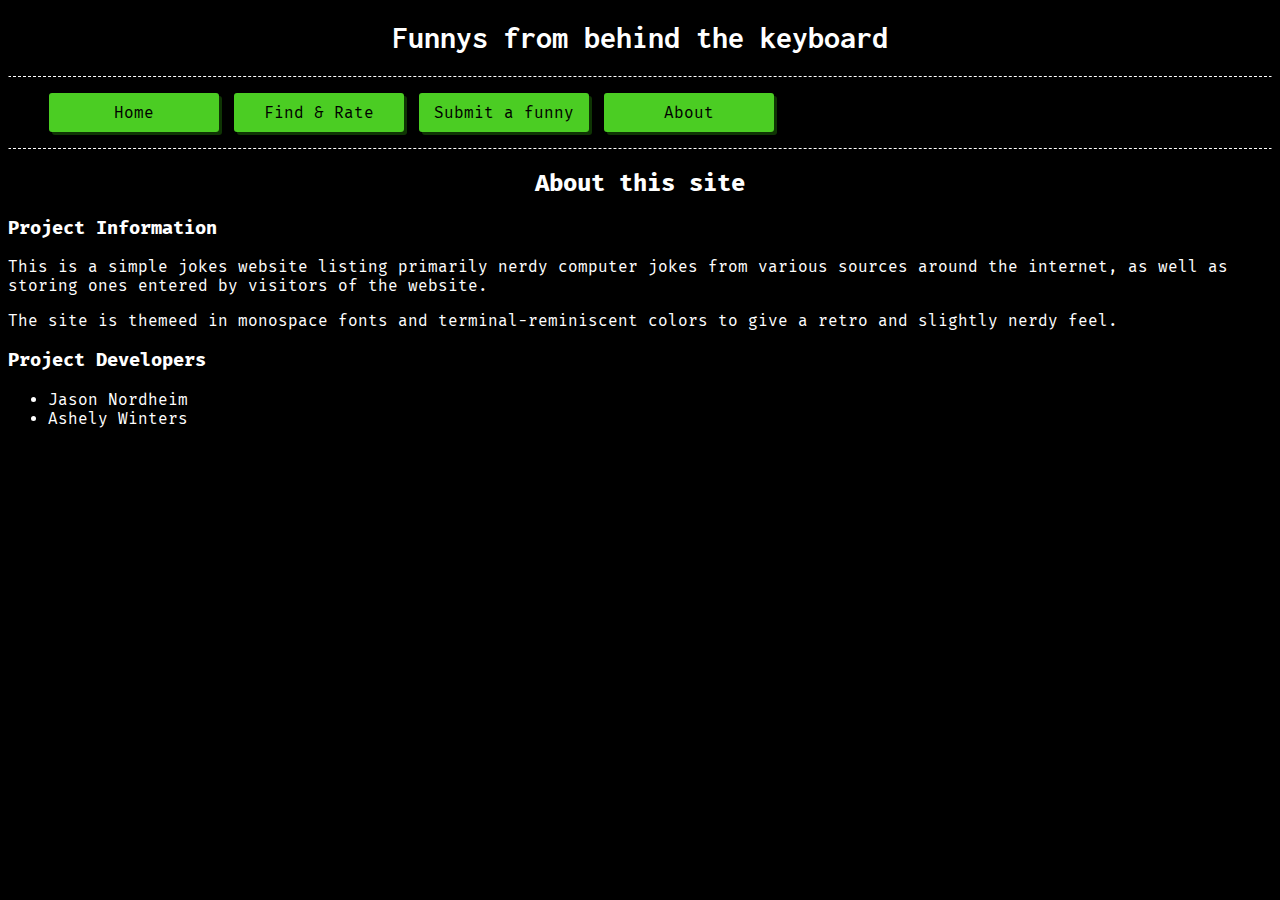
==== jokes-app/about.html @ fcf4fcfe "created about page outline" ====
<!DOCTYPE html>
<html lang="en">

<head>
    <meta charset="UTF-8">
    <meta name="viewport" content="width=device-width, initial-scale=1.0">
    <title>Jokes Home Page</title>
    <link href="https://fonts.googleapis.com/css2?family=Fira+Mono:wght@400;500;700&display=swap" rel="stylesheet">
    <link href="https://fonts.googleapis.com/css2?family=Inconsolata&display=swap" rel="stylesheet">
    <link href="https://fonts.googleapis.com/css2?family=Fauna+One&display=swap" rel="stylesheet">
    <link rel="stylesheet" href="./styles/main.css">
</head>

<body>
    <header>
        <h1 id="title">Funnys from behind the keyboard</h1>
        <nav>
            <ul>
                <!-- Will (by default) display a random joke pulled from API -->
                <a href="./index.html">
                    <li>Home</li>
                </a>
                <!-- provides interface for retrieving a joke and rating a joke-->
                <a href="./findJoke.html">
                    <li>Find &amp; Rate</li>
                </a>
                <!-- Will allow users to enter a new joke -->
                <a href="./newJoke.html">
                    <li>Submit a funny</li>
                </a>
                <a href="./about.html">
                    <li>About</li>
                </a>
            </ul>
        </nav>
    </header>
    <main>
        <h2>About this site</h2>
        <div id="project-info">
            <h3>Project Information</h3>
            <p>This is a simple jokes website listing primarily nerdy computer jokes from various sources around the
                internet, as well as storing ones entered by visitors of the website.</p>
            <p>The site is themeed in monospace fonts and terminal-reminiscent colors to give a retro and slightly nerdy
                feel.</p>
        </div>
        <div id="developer-info">
            <h3>Project Developers</h3>
            <ul>
                <li>Jason Nordheim</li>
                <li>Ashely Winters</li>
            </ul>
        </div>
        <div id="source"></div>
    </main>
    <script src="./scripts/index.js"></script>
</body>

</html>
---- jokes-app/styles/main.css ----
#title {
  text-align: center;
  font-family: 'Inconsolata', monospace;
}

#rating-form-container {
  margin-top: 20px;
  font-size: 0.8em;
}

nav ul a {
  color: yellow;
  text-decoration: none;
}

nav ul a:visited {
  color: yellow;
  text-decoration: none;
}

nav ul a li {
  list-style: none;
  display: inline-flex;
  padding: 10px 10px;
  box-shadow: 3px 3px rgba(17, 59, 4, 0.897);
  border-radius: 3px;
  background-color: rgba(83, 228, 39, 0.897);
  color: black;
  margin-right: 5px;
}

nav {
  border: 1px solid black;
  border-top: 1px dashed white;
  border-bottom: 1px dashed white;
}


/* nav bar without hover */
nav ul a li {
  min-width: 150px;
  display: inline-flex;
  flex-direction: row;
  flex-wrap: nowrap;
  justify-content: center;
}

/* Hovering over the nav bar */
nav ul a li:hover {
  transition: linear 0.2s;
  box-shadow: none;
  background-color: rgba(17, 59, 4, 1);
  color: rgba(58, 212, 11, 0.897);
}

#jokes-container {
  border: 1px dashed white;
  text-align: left;
  margin: 10px 30px 15px 30px;
  padding: 10px 20px;
}

#jokes-container div.displayed-joke {
  display: flex;
  flex-direction: column;
  justify-content: left;
  margin-left: 10px;
  padding: 20px 0px;
  border-bottom: 1px solid gray;
}

.joke-category {
  color: yellow;
}

#jokes-container div p {
  padding-right: 20px;
  color: rgba(58, 212, 11, 0.897);
  margin-bottom: 0px;
}

#jokes-container form {
  text-align: right;
  background-color: #000000;
}

.rating {
  font-size: 1.1em;
}



.btn {
  padding: 10px;
}

#joke-author-container {
  margin-top: 10px;
}

#joke-category-value,
#joke-author-value {
  color: rgba(83, 228, 39, 0.897);
}

.category,
.author {
  display: inline-block;
  padding: 10px 15px;
  background-color: rgba(83, 228, 39, 0.897);
  color: black;
  border-radius: 5px;
  margin-right: 10px;
  font-size: 0.8em;
}

.category:hover,
.author:hover {
  background-color: rgba(17, 59, 4, 1);
  color: rgba(58, 212, 11, 0.897);
  transition: linear 0.2s;

}

.current-filter {
  background-color: white;
  color: black;
}

#joke-setup,
#joke-punch {
  color: rgba(83, 228, 39, 0.897);
}

#query-jokes {
  margin: 20px 20px;
}

/* The page header */
main h2 {
  text-align: center;
}

div.displayed-joke div p b {
  color: white;
  font-weight: 500;
}

body,
input {
  font-family: 'Fira Mono', monospace;
  font-weight: 400;
  background-color: black;
  color: white;
}
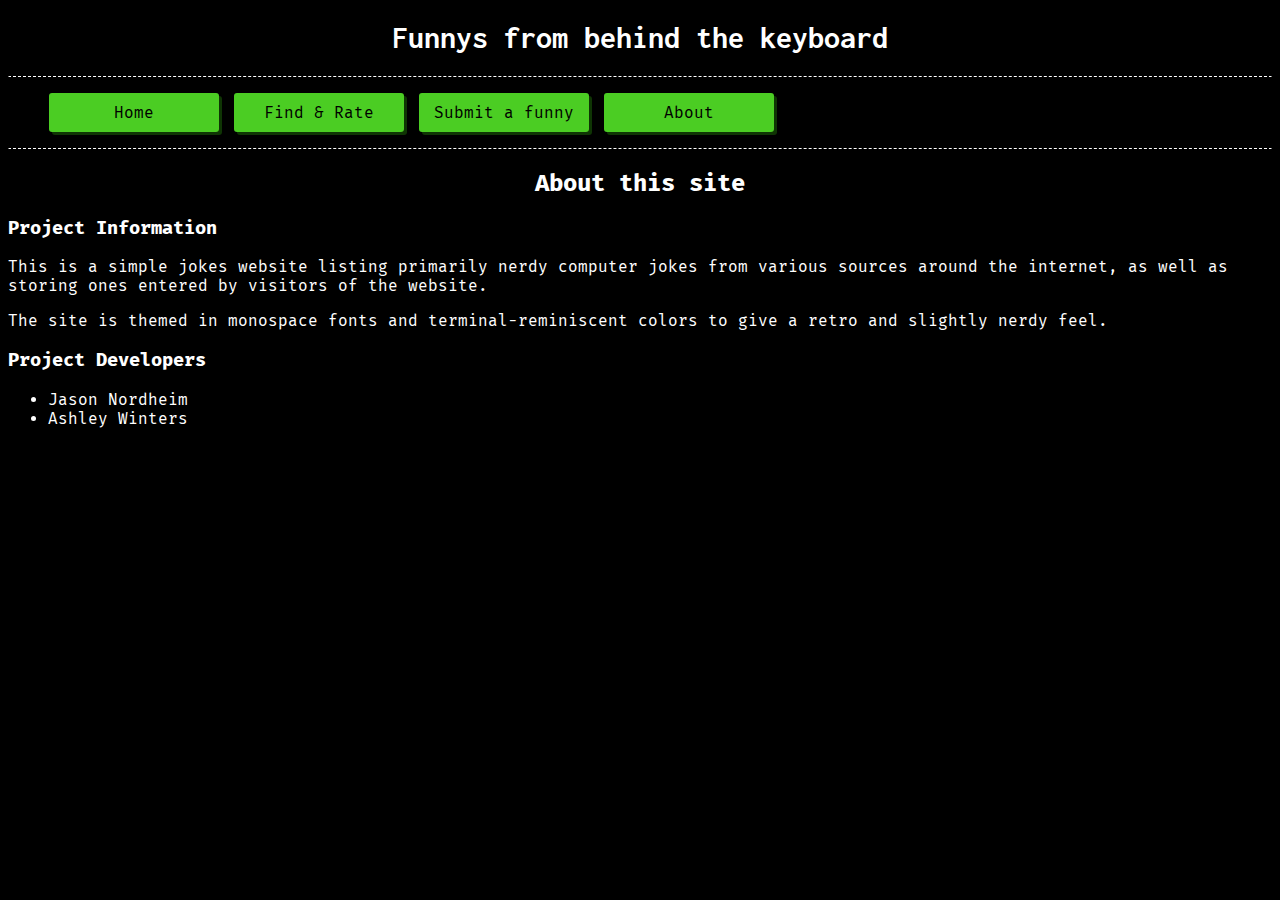
==== commit 482fc135: "fixed typos" ====
--- a/jokes-app/about.html
+++ b/jokes-app/about.html
@@ -40,14 +40,14 @@
             <h3>Project Information</h3>
             <p>This is a simple jokes website listing primarily nerdy computer jokes from various sources around the
                 internet, as well as storing ones entered by visitors of the website.</p>
-            <p>The site is themeed in monospace fonts and terminal-reminiscent colors to give a retro and slightly nerdy
+            <p>The site is themed in monospace fonts and terminal-reminiscent colors to give a retro and slightly nerdy
                 feel.</p>
         </div>
         <div id="developer-info">
             <h3>Project Developers</h3>
             <ul>
                 <li>Jason Nordheim</li>
-                <li>Ashely Winters</li>
+                <li>Ashley Winters</li>
             </ul>
         </div>
         <div id="source"></div>
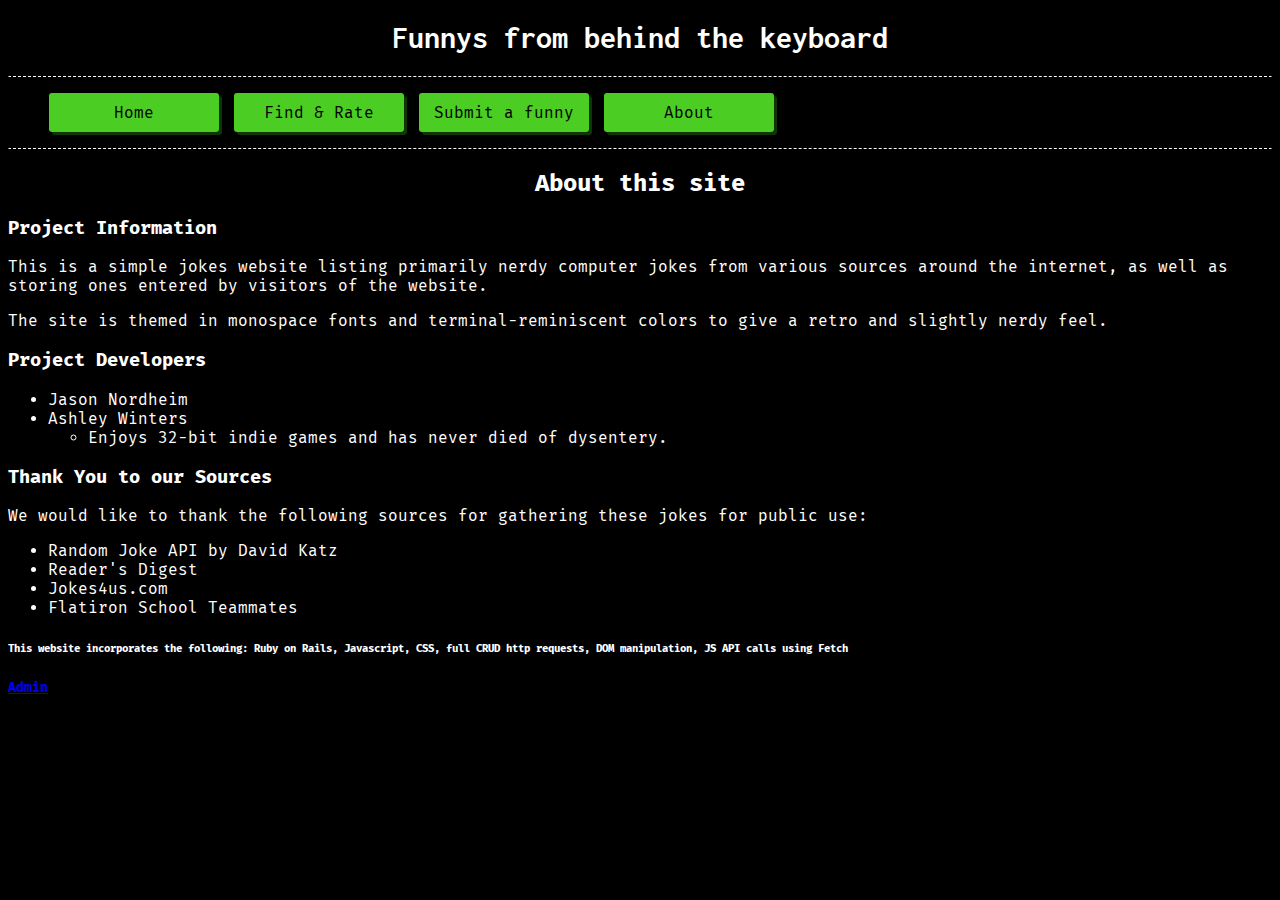
==== commit b668d81f: "added admin page. updated about page with sources, tech, and bio. added better seed data." ====
--- a/jokes-app/about.html
+++ b/jokes-app/about.html
@@ -48,9 +48,27 @@
             <ul>
                 <li>Jason Nordheim</li>
                 <li>Ashley Winters</li>
+                    <ul>
+                        <li>Enjoys 32-bit indie games and has never died of dysentery.</li>
+                    </ul>
             </ul>
         </div>
-        <div id="source"></div>
+        <div id="source">
+            <h3>Thank You to our Sources</h3>
+            <p>We would like to thank the following sources for gathering these jokes for public use:</p>
+            <ul>
+                <li>Random Joke API by David Katz</li>
+                <li>Reader's Digest</li>
+                <li>Jokes4us.com</li>
+                <li>Flatiron School Teammates</li>
+            </ul>
+        </div>
+        <footer id="tech specs">
+            <h6>This website incorporates the following: Ruby on Rails, Javascript, CSS, full CRUD http requests, DOM manipulation, JS API calls using Fetch</h5>
+            <h5>
+                <a href="admin.html">Admin</a>
+            </h5>
+        </footer>
     </main>
     <script src="./scripts/index.js"></script>
 </body>
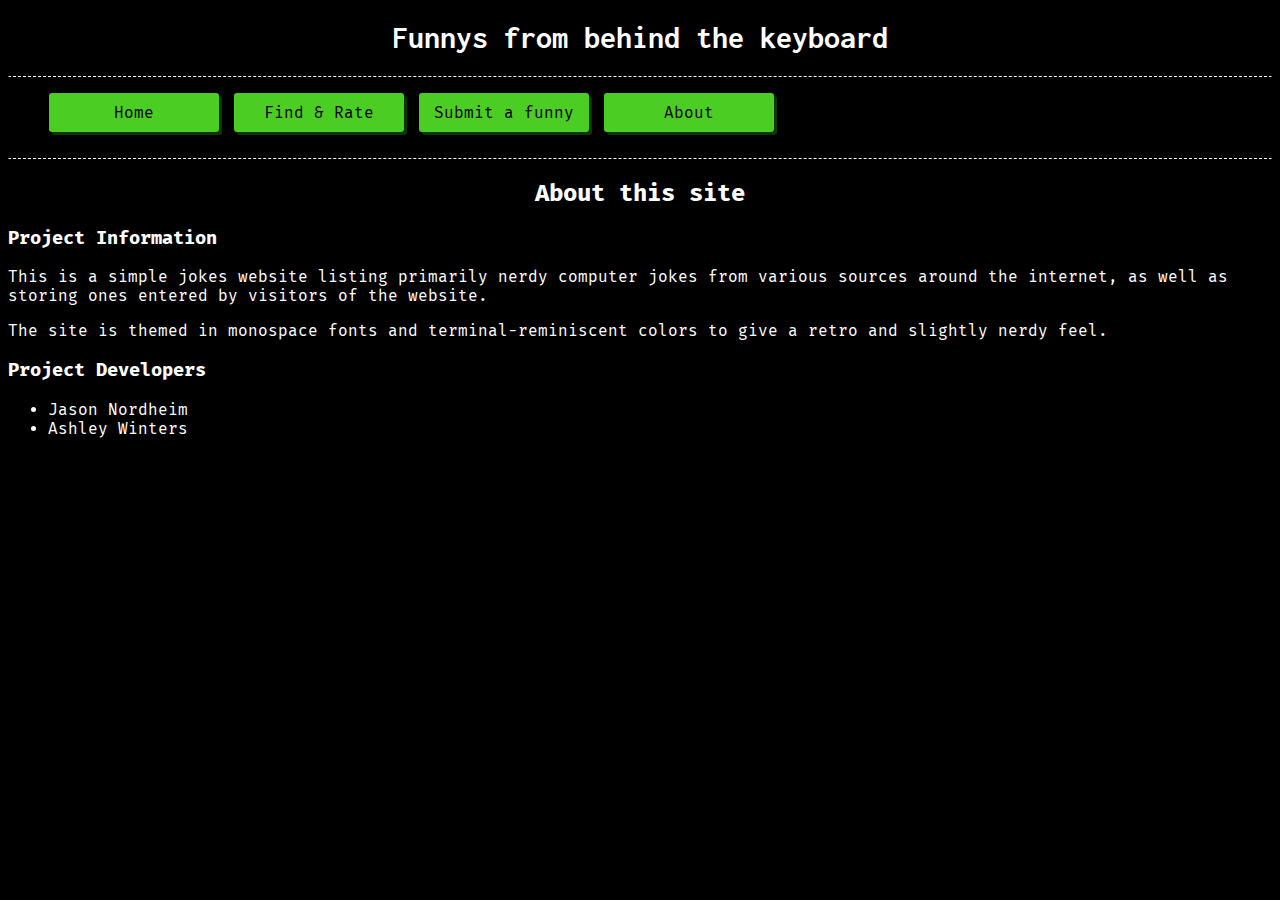
==== commit 4e2f3222: "resolve merge conflicts" ====
--- a/jokes-app/about.html
+++ b/jokes-app/about.html
@@ -48,27 +48,9 @@
             <ul>
                 <li>Jason Nordheim</li>
                 <li>Ashley Winters</li>
-                    <ul>
-                        <li>Enjoys 32-bit indie games and has never died of dysentery.</li>
-                    </ul>
             </ul>
         </div>
-        <div id="source">
-            <h3>Thank You to our Sources</h3>
-            <p>We would like to thank the following sources for gathering these jokes for public use:</p>
-            <ul>
-                <li>Random Joke API by David Katz</li>
-                <li>Reader's Digest</li>
-                <li>Jokes4us.com</li>
-                <li>Flatiron School Teammates</li>
-            </ul>
-        </div>
-        <footer id="tech specs">
-            <h6>This website incorporates the following: Ruby on Rails, Javascript, CSS, full CRUD http requests, DOM manipulation, JS API calls using Fetch</h5>
-            <h5>
-                <a href="admin.html">Admin</a>
-            </h5>
-        </footer>
+        <div id="source"></div>
     </main>
     <script src="./scripts/index.js"></script>
 </body>
--- a/jokes-app/styles/main.css
+++ b/jokes-app/styles/main.css
@@ -43,6 +43,7 @@
   flex-direction: row;
   flex-wrap: nowrap;
   justify-content: center;
+  margin-bottom: 10px;
 }
 
 /* Hovering over the nav bar */
@@ -94,6 +95,10 @@
   padding: 10px;
 }
 
+#author-title {
+  font-weight: 400;
+}
+
 #joke-author-container {
   margin-top: 10px;
 }
@@ -111,6 +116,7 @@
   color: black;
   border-radius: 5px;
   margin-right: 10px;
+  margin-bottom: 10px;
   font-size: 0.8em;
 }
 
@@ -130,6 +136,12 @@
 #joke-setup,
 #joke-punch {
   color: rgba(83, 228, 39, 0.897);
+}
+
+#joke-setup b,
+#joke-punch b {
+  color: white;
+  font-weight: 400;
 }
 
 #query-jokes {
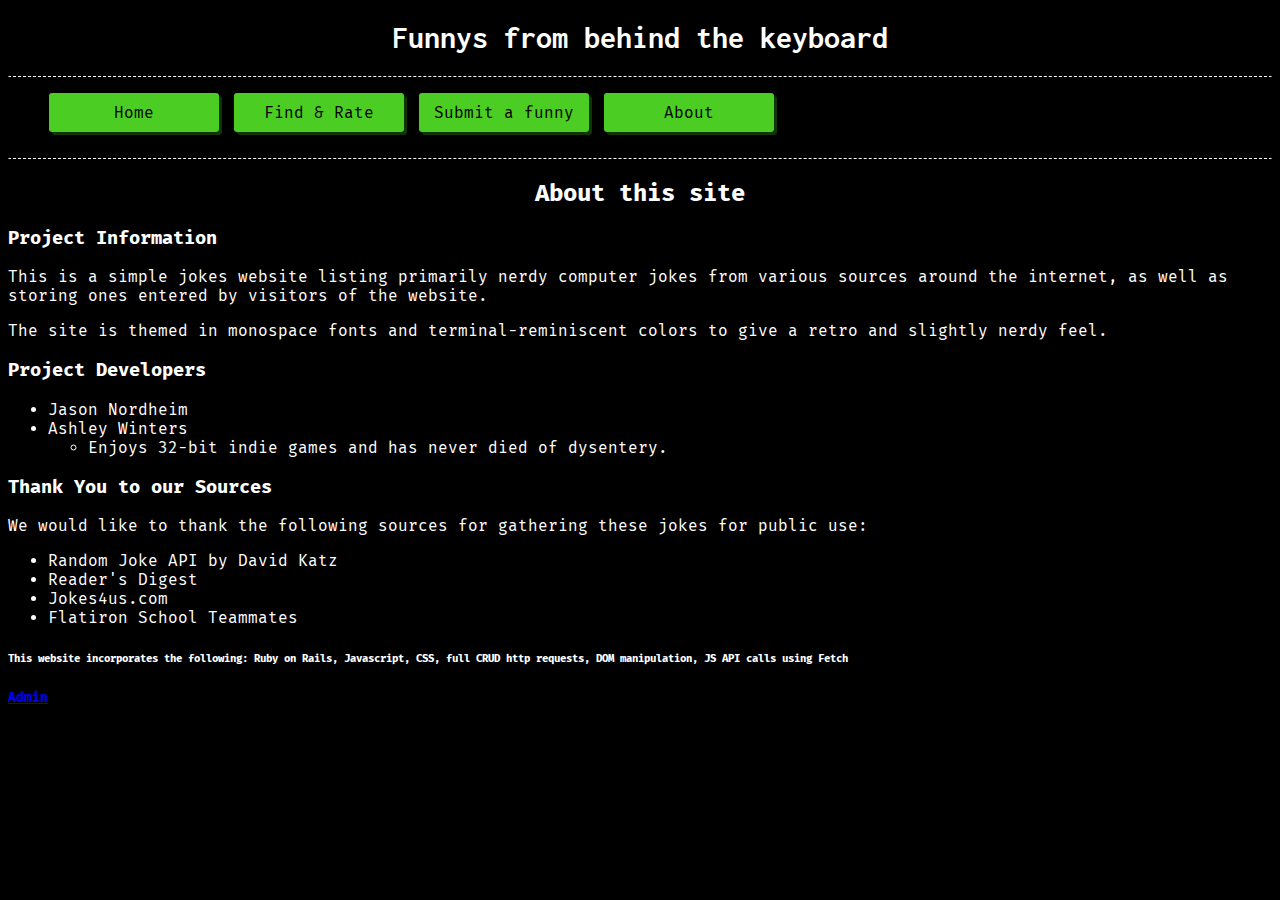
==== commit b04650de: "Merge pull request #7 from jason-nordheim/about-admin" ====
--- a/jokes-app/about.html
+++ b/jokes-app/about.html
@@ -48,9 +48,27 @@
             <ul>
                 <li>Jason Nordheim</li>
                 <li>Ashley Winters</li>
+                    <ul>
+                        <li>Enjoys 32-bit indie games and has never died of dysentery.</li>
+                    </ul>
             </ul>
         </div>
-        <div id="source"></div>
+        <div id="source">
+            <h3>Thank You to our Sources</h3>
+            <p>We would like to thank the following sources for gathering these jokes for public use:</p>
+            <ul>
+                <li>Random Joke API by David Katz</li>
+                <li>Reader's Digest</li>
+                <li>Jokes4us.com</li>
+                <li>Flatiron School Teammates</li>
+            </ul>
+        </div>
+        <footer id="tech specs">
+            <h6>This website incorporates the following: Ruby on Rails, Javascript, CSS, full CRUD http requests, DOM manipulation, JS API calls using Fetch</h5>
+            <h5>
+                <a href="admin.html">Admin</a>
+            </h5>
+        </footer>
     </main>
     <script src="./scripts/index.js"></script>
 </body>
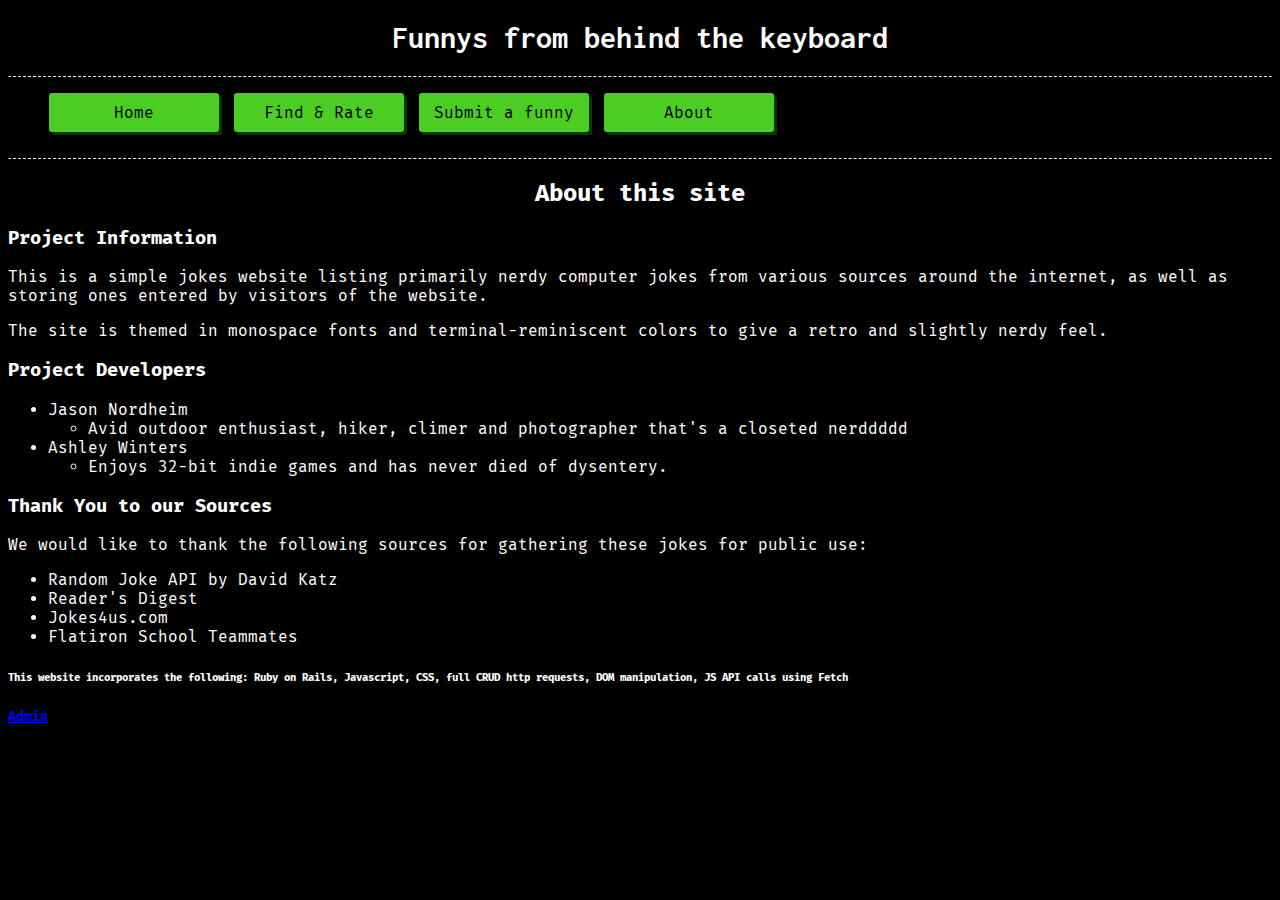
==== commit b5b6b36c: "added a short snippet about me" ====
--- a/jokes-app/about.html
+++ b/jokes-app/about.html
@@ -47,10 +47,13 @@
             <h3>Project Developers</h3>
             <ul>
                 <li>Jason Nordheim</li>
+                <ul>
+                    <li>Avid outdoor enthusiast, hiker, climer and photographer that's a closeted nerddddd</li>
+                </ul>
                 <li>Ashley Winters</li>
-                    <ul>
-                        <li>Enjoys 32-bit indie games and has never died of dysentery.</li>
-                    </ul>
+                <ul>
+                    <li>Enjoys 32-bit indie games and has never died of dysentery.</li>
+                </ul>
             </ul>
         </div>
         <div id="source">
@@ -64,10 +67,11 @@
             </ul>
         </div>
         <footer id="tech specs">
-            <h6>This website incorporates the following: Ruby on Rails, Javascript, CSS, full CRUD http requests, DOM manipulation, JS API calls using Fetch</h5>
-            <h5>
-                <a href="admin.html">Admin</a>
-            </h5>
+            <h6>This website incorporates the following: Ruby on Rails, Javascript, CSS, full CRUD http requests, DOM
+                manipulation, JS API calls using Fetch</h5>
+                <h5>
+                    <a href="admin.html">Admin</a>
+                </h5>
         </footer>
     </main>
     <script src="./scripts/index.js"></script>
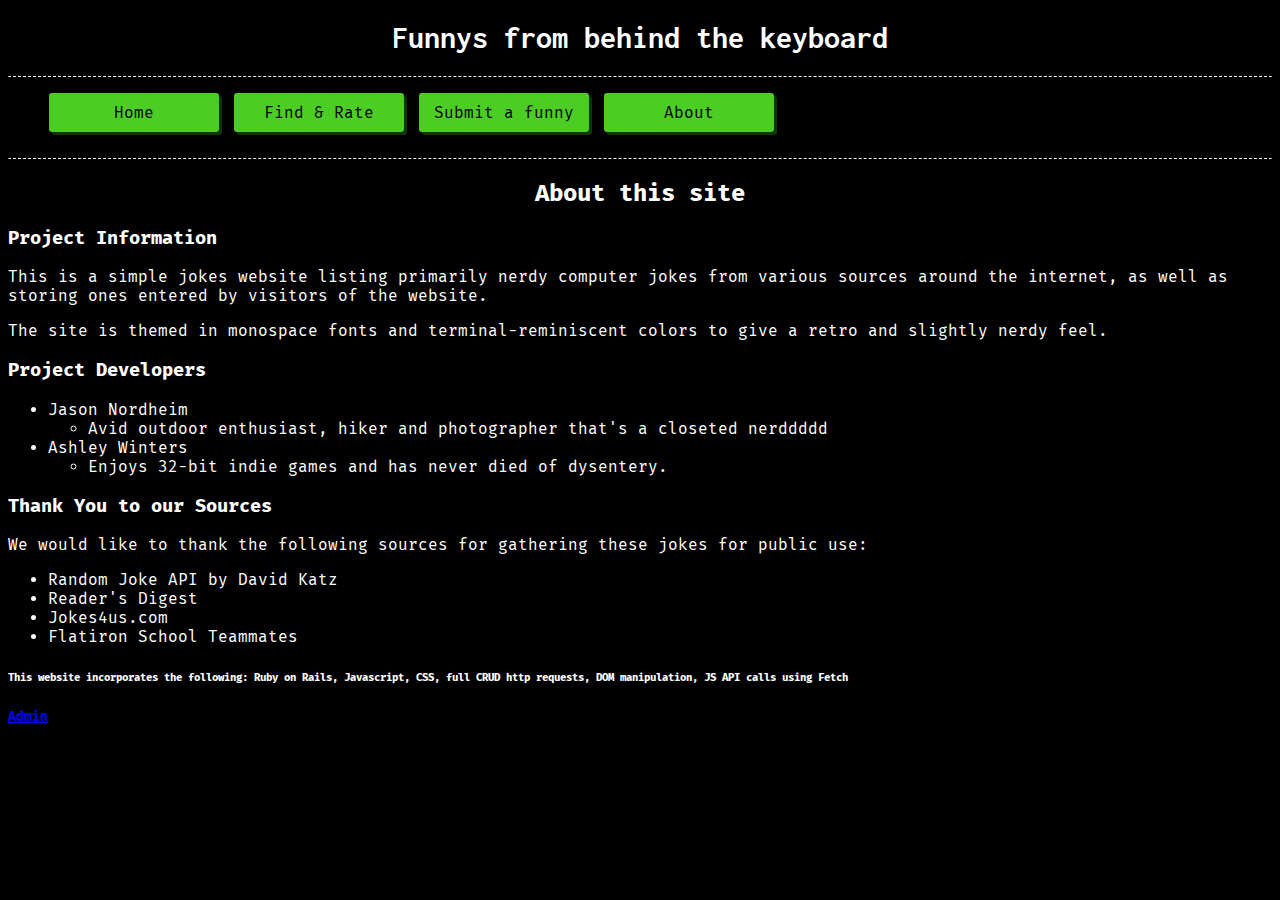
==== commit 40425eb3: "documentation updated" ====
--- a/jokes-app/about.html
+++ b/jokes-app/about.html
@@ -48,7 +48,7 @@
             <ul>
                 <li>Jason Nordheim</li>
                 <ul>
-                    <li>Avid outdoor enthusiast, hiker, climer and photographer that's a closeted nerddddd</li>
+                    <li>Avid outdoor enthusiast, hiker and photographer that's a closeted nerddddd</li>
                 </ul>
                 <li>Ashley Winters</li>
                 <ul>
--- a/jokes-app/styles/main.css
+++ b/jokes-app/styles/main.css
@@ -164,4 +164,50 @@
   font-weight: 400;
   background-color: black;
   color: white;
+}
+
+
+/* Submit Joke (newJoke.html) */
+#joke-form {
+  margin: 30px 5px 10px 30px;
+  display: flex;
+  flex-flow: column;
+  justify-content: center;
+}
+
+#joke-form * {
+  margin: 5px 5px 5px 10px;
+  max-width: 200px;
+}
+
+#joke-form label {
+  padding-right: 10px;
+  clear: both;
+}
+
+#joke-form input {
+  padding: 5px 3px 5px 3px;
+  min-width: 200px;
+  max-width: 400px;
+}
+
+#joke-form input#submit-btn {
+  flex: content;
+  margin-top: 40px;
+  padding: 8px 3px 8px 3px;
+  max-width: 100px;
+}
+
+#joke-form input#submit-btn:hover {
+  background-color: rgba(83, 228, 39, 0.897);
+  color: black;
+  transition: 0.1s;
+}
+
+.invalid-option {
+  border: 1px solid red;
+}
+
+.valid-option {
+  border: 1px solid green;
 }